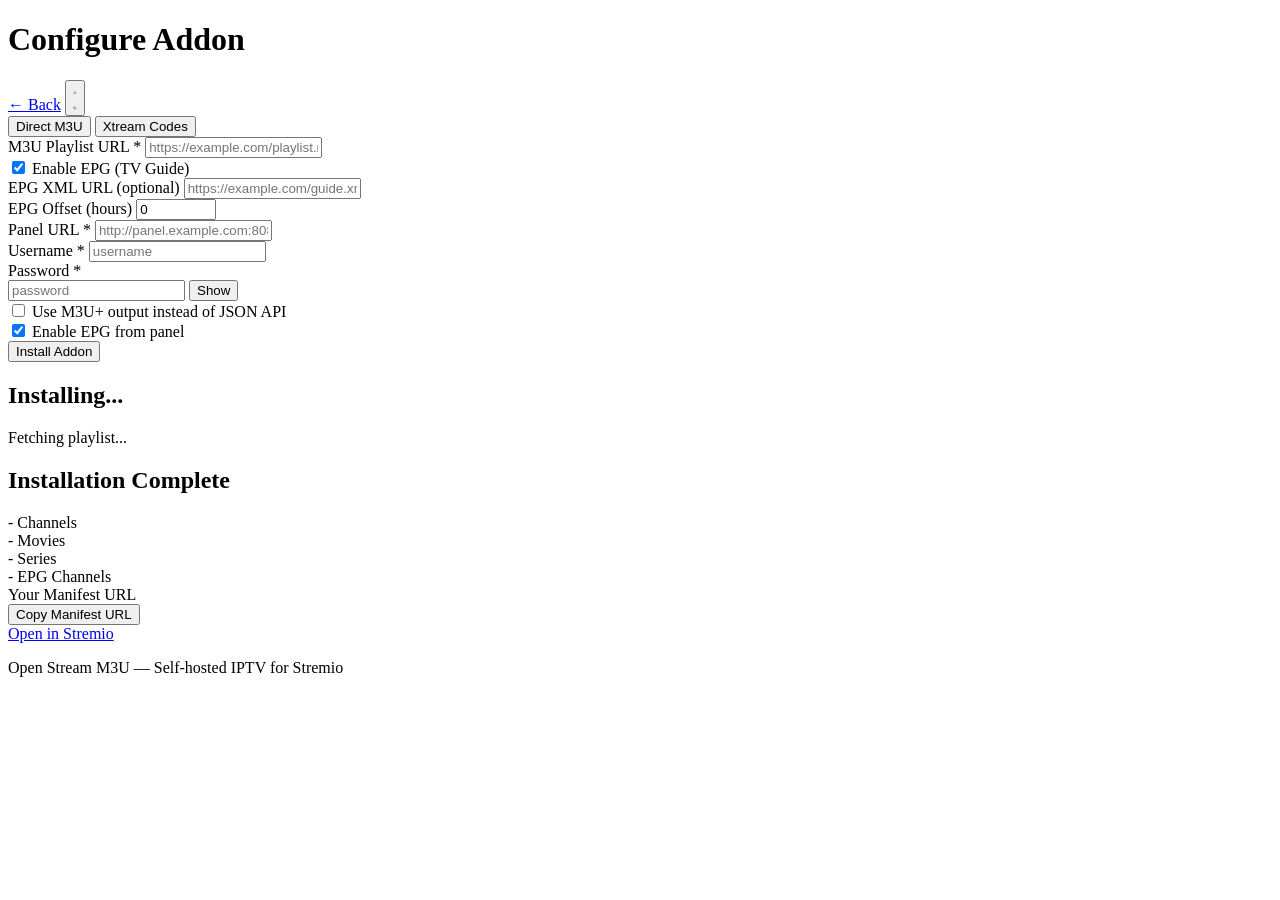
==== web/configure.html @ 38e1bb18 "Initial implementation: Go-based Stremio IPTV addon - Direct M3U and Xtream Codes API providers - XM" ====
<!DOCTYPE html>
<html lang="en">
<head>
    <meta charset="UTF-8">
    <meta name="viewport" content="width=device-width, initial-scale=1.0">
    <title>Configure - Open Stream M3U</title>
    <link rel="stylesheet" href="/css/style.css">
</head>
<body>
    <div class="container">
        <header>
            <h1>Configure Addon</h1>
            <a href="/" class="back-link">&larr; Back</a>
            <button id="themeToggle" class="icon-btn" aria-label="Toggle theme">
                <svg class="theme-icon light-icon" viewBox="0 0 24 24" fill="none" stroke="currentColor" stroke-width="2">
                    <circle cx="12" cy="12" r="5"/><path d="M12 1v2M12 21v2M4.22 4.22l1.42 1.42M18.36 18.36l1.42 1.42M1 12h2M21 12h2M4.22 19.78l1.42-1.42M18.36 5.64l1.42-1.42"/>
                </svg>
                <svg class="theme-icon dark-icon" viewBox="0 0 24 24" fill="none" stroke="currentColor" stroke-width="2">
                    <path d="M21 12.79A9 9 0 1 1 11.21 3 7 7 0 0 0 21 12.79z"/>
                </svg>
            </button>
        </header>

        <main>
            <div class="tabs">
                <button class="tab active" data-tab="direct">Direct M3U</button>
                <button class="tab" data-tab="xtream">Xtream Codes</button>
            </div>

            <form id="configForm" class="config-form" autocomplete="off">
                <div id="directTab" class="tab-content active">
                    <div class="form-group">
                        <label for="m3uUrl">M3U Playlist URL *</label>
                        <input type="url" id="m3uUrl" name="m3uUrl" placeholder="https://example.com/playlist.m3u">
                    </div>

                    <div class="form-group">
                        <label class="checkbox-label">
                            <input type="checkbox" id="enableEpg" name="enableEpg" checked>
                            <span>Enable EPG (TV Guide)</span>
                        </label>
                    </div>

                    <div class="form-group">
                        <label for="epgUrl">EPG XML URL (optional)</label>
                        <input type="url" id="epgUrl" name="epgUrl" placeholder="https://example.com/guide.xml">
                    </div>

                    <div class="form-group">
                        <label for="epgOffset">EPG Offset (hours)</label>
                        <input type="number" id="epgOffset" name="epgOffset" step="0.25" value="0" min="-12" max="12">
                    </div>
                </div>

                <div id="xtreamTab" class="tab-content">
                    <div class="form-group">
                        <label for="xtreamUrl">Panel URL *</label>
                        <input type="url" id="xtreamUrl" name="xtreamUrl" placeholder="http://panel.example.com:8080">
                    </div>

                    <div class="form-group">
                        <label for="xtreamUsername">Username *</label>
                        <input type="text" id="xtreamUsername" name="xtreamUsername" placeholder="username" autocomplete="off" data-lpignore="true">
                    </div>

                    <div class="form-group">
                        <label for="xtreamPassword">Password *</label>
                        <div class="password-wrapper">
                            <input type="text" id="xtreamPassword" name="xtreamPassword" placeholder="password" autocomplete="off" data-lpignore="true">
                            <button type="button" class="password-toggle" onclick="togglePasswordVisibility()">Show</button>
                        </div>
                    </div>

                    <div class="form-group">
                        <label class="checkbox-label">
                            <input type="checkbox" id="xtreamUseM3U" name="xtreamUseM3U">
                            <span>Use M3U+ output instead of JSON API</span>
                        </label>
                    </div>

                    <div class="form-group">
                        <label class="checkbox-label">
                            <input type="checkbox" id="xtreamEnableEpg" name="xtreamEnableEpg" checked>
                            <span>Enable EPG from panel</span>
                        </label>
                    </div>
                </div>

                <div class="form-actions">
                    <button type="submit" class="btn primary">Install Addon</button>
                </div>
            </form>

            <div id="progressOverlay" class="overlay hidden">
                <div class="overlay-content">
                    <h2>Installing...</h2>
                    <div class="progress-bar">
                        <div class="progress-fill" id="progressFill"></div>
                    </div>
                    <p id="progressText">Fetching playlist...</p>
                </div>
            </div>

            <div id="resultPanel" class="result-panel hidden">
                <h2>Installation Complete</h2>

                <div id="statsBox" class="stats-box">
                    <div class="stat-item">
                        <span class="stat-value" id="statChannels">-</span>
                        <span class="stat-label">Channels</span>
                    </div>
                    <div class="stat-item">
                        <span class="stat-value" id="statMovies">-</span>
                        <span class="stat-label">Movies</span>
                    </div>
                    <div class="stat-item">
                        <span class="stat-value" id="statSeries">-</span>
                        <span class="stat-label">Series</span>
                    </div>
                    <div class="stat-item">
                        <span class="stat-value" id="statEPG">-</span>
                        <span class="stat-label">EPG Channels</span>
                    </div>
                </div>
                
                <div class="form-group">
                    <label>Your Manifest URL</label>
                    <div class="code-block" id="manifestCodeBlock"></div>
                </div>

                <div class="form-group">
                    <button id="copyBtn" class="btn secondary">Copy Manifest URL</button>
                </div>

                <a id="stremioLink" class="btn primary" href="#">Open in Stremio</a>
            </div>
        </main>

        <footer>
            <p>Open Stream M3U &mdash; Self-hosted IPTV for Stremio</p>
        </footer>
    </div>

    <script>
        function togglePasswordVisibility() {
            var input = document.getElementById('xtreamPassword');
            var btn = document.querySelector('.password-toggle');
            if (input.type === 'text') {
                input.type = 'password';
                btn.textContent = 'Show';
            } else {
                input.type = 'text';
                btn.textContent = 'Hide';
            }
        }
    </script>
    <script src="/js/app.js"></script>
</body>
</html>
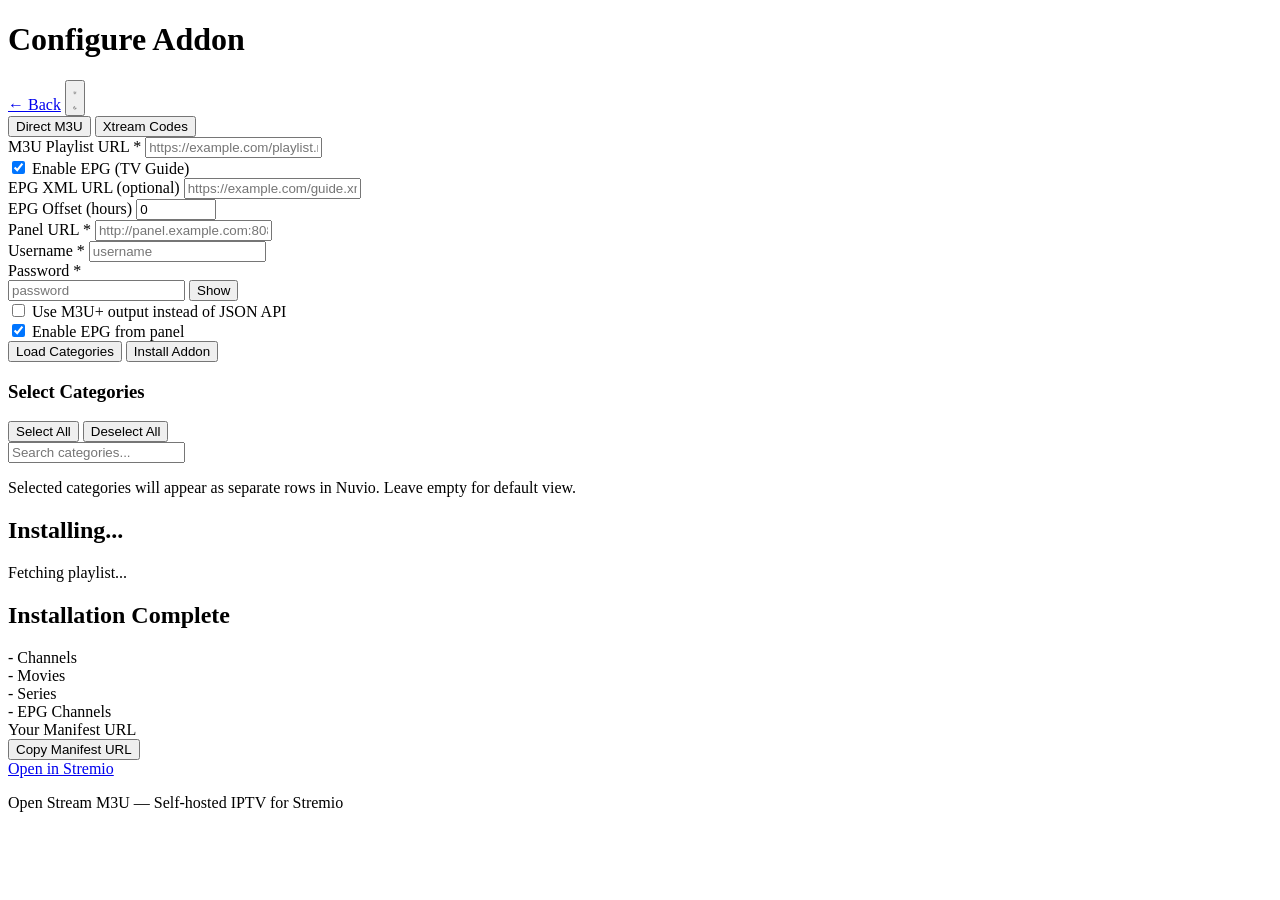
==== commit 54295599: "Add category selection for Nuvio/Stremio catalog rows - POST /api/groups endpoint returns unique gro" ====
--- a/web/configure.html
+++ b/web/configure.html
@@ -87,7 +87,21 @@
                 </div>
 
                 <div class="form-actions">
+                    <button type="button" id="loadGroupsBtn" class="btn secondary">Load Categories</button>
                     <button type="submit" class="btn primary">Install Addon</button>
+                </div>
+
+                <div id="groupSelector" class="group-selector hidden">
+                    <div class="group-selector-header">
+                        <h3>Select Categories <span id="selectedCount" class="selected-count"></span></h3>
+                        <div class="group-actions">
+                            <button type="button" id="selectAllBtn" class="btn-link">Select All</button>
+                            <button type="button" id="deselectAllBtn" class="btn-link">Deselect All</button>
+                        </div>
+                    </div>
+                    <input type="text" id="groupSearch" class="group-search" placeholder="Search categories...">
+                    <div id="groupList" class="group-list"></div>
+                    <p class="group-hint">Selected categories will appear as separate rows in Nuvio. Leave empty for default view.</p>
                 </div>
             </form>
 
@@ -121,8 +135,7 @@
                         <span class="stat-value" id="statEPG">-</span>
                         <span class="stat-label">EPG Channels</span>
                     </div>
-                </div>
-                
+                </div>                
                 <div class="form-group">
                     <label>Your Manifest URL</label>
                     <div class="code-block" id="manifestCodeBlock"></div>
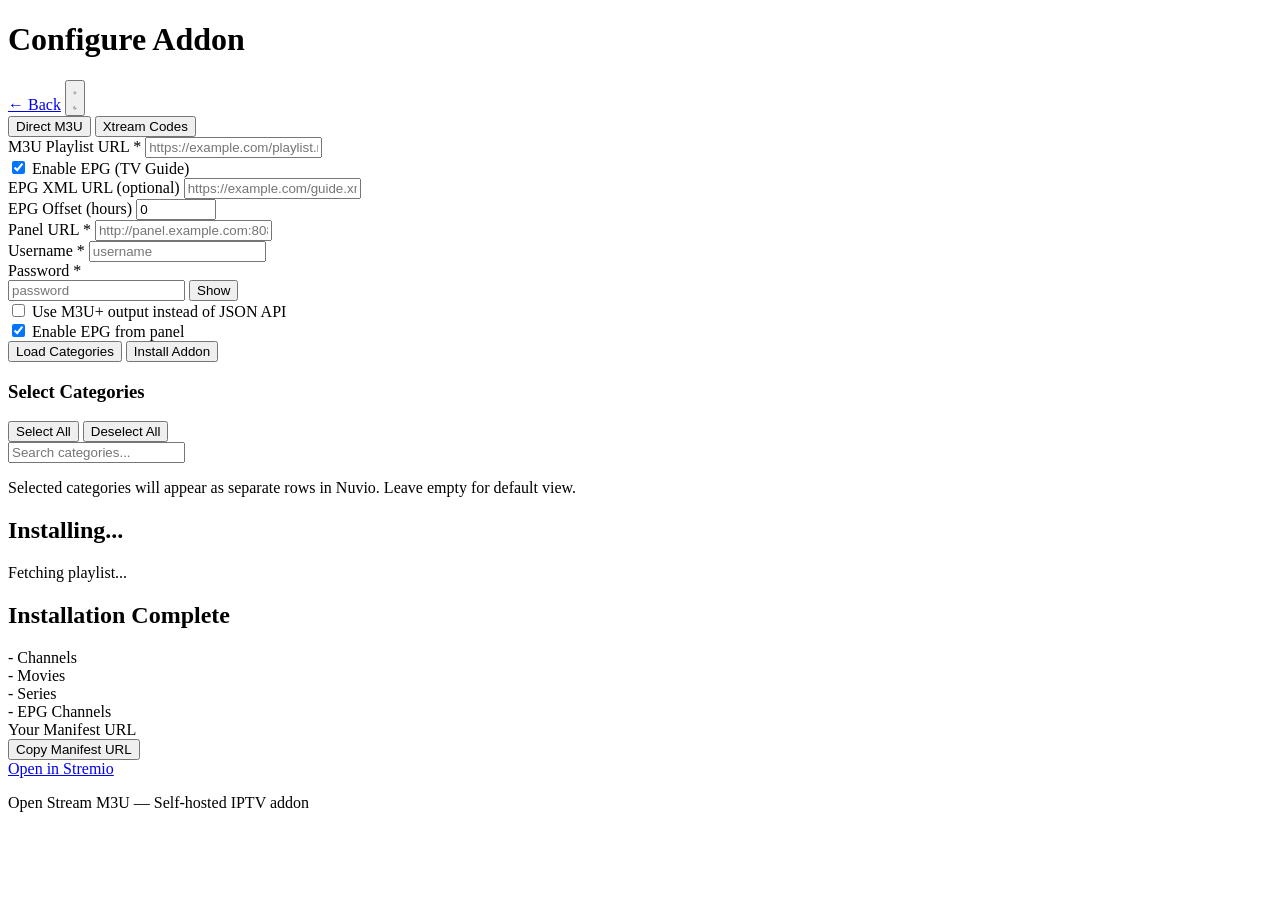
==== commit 08981628: "Remove Stremio branding to keep addon generic" ====
--- a/web/configure.html
+++ b/web/configure.html
@@ -150,7 +150,7 @@
         </main>
 
         <footer>
-            <p>Open Stream M3U &mdash; Self-hosted IPTV for Stremio</p>
+            <p>Open Stream M3U &mdash; Self-hosted IPTV addon</p>
         </footer>
     </div>
 
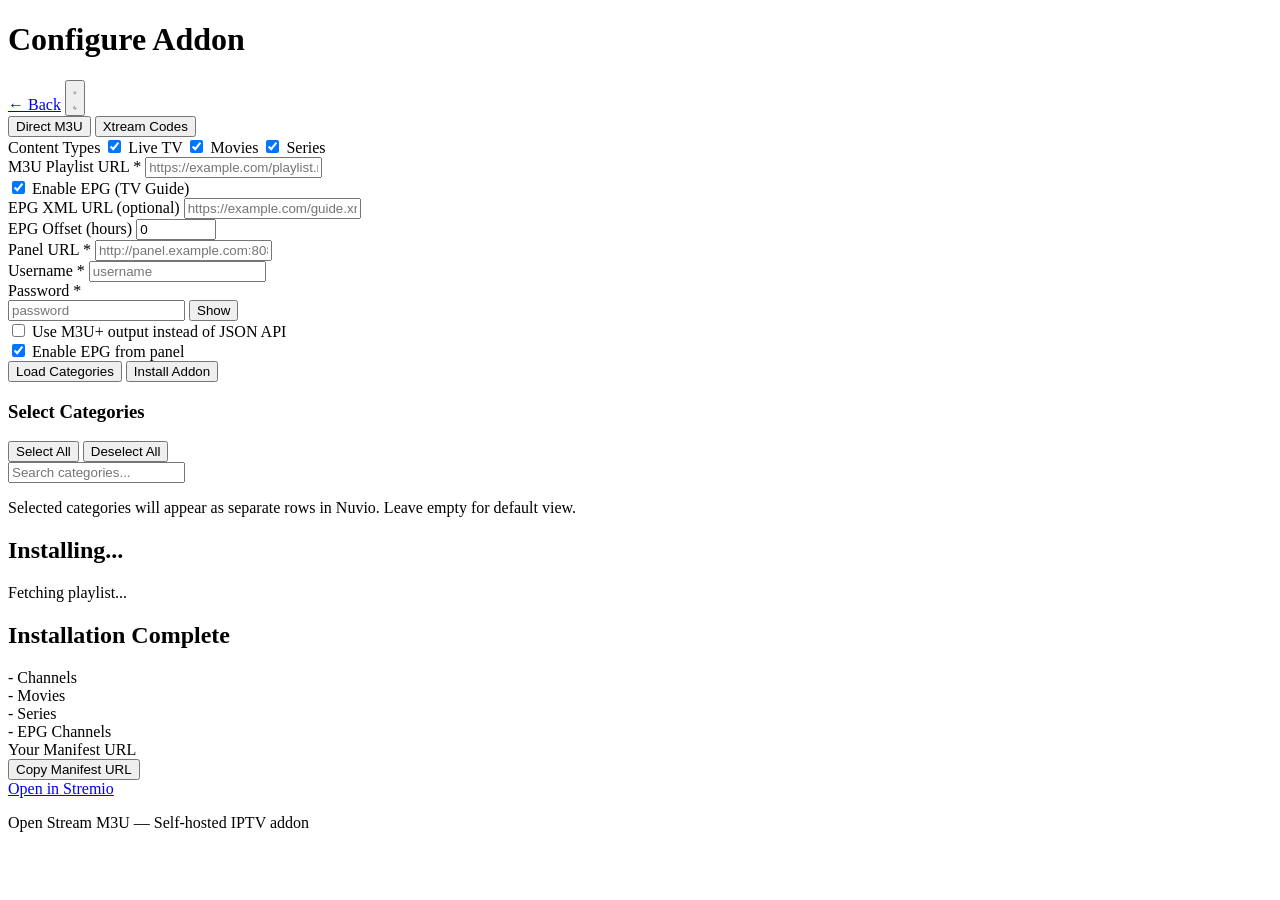
==== commit 77bf9dad: "Add content type toggles to configuration page" ====
--- a/web/configure.html
+++ b/web/configure.html
@@ -28,6 +28,22 @@
             </div>
 
             <form id="configForm" class="config-form" autocomplete="off">
+                <div class="form-group content-types">
+                    <label>Content Types</label>
+                    <label class="checkbox-label">
+                        <input type="checkbox" id="enableTv" name="enableTv" checked>
+                        <span>Live TV</span>
+                    </label>
+                    <label class="checkbox-label">
+                        <input type="checkbox" id="enableMovies" name="enableMovies" checked>
+                        <span>Movies</span>
+                    </label>
+                    <label class="checkbox-label">
+                        <input type="checkbox" id="enableSeries" name="enableSeries" checked>
+                        <span>Series</span>
+                    </label>
+                </div>
+
                 <div id="directTab" class="tab-content active">
                     <div class="form-group">
                         <label for="m3uUrl">M3U Playlist URL *</label>
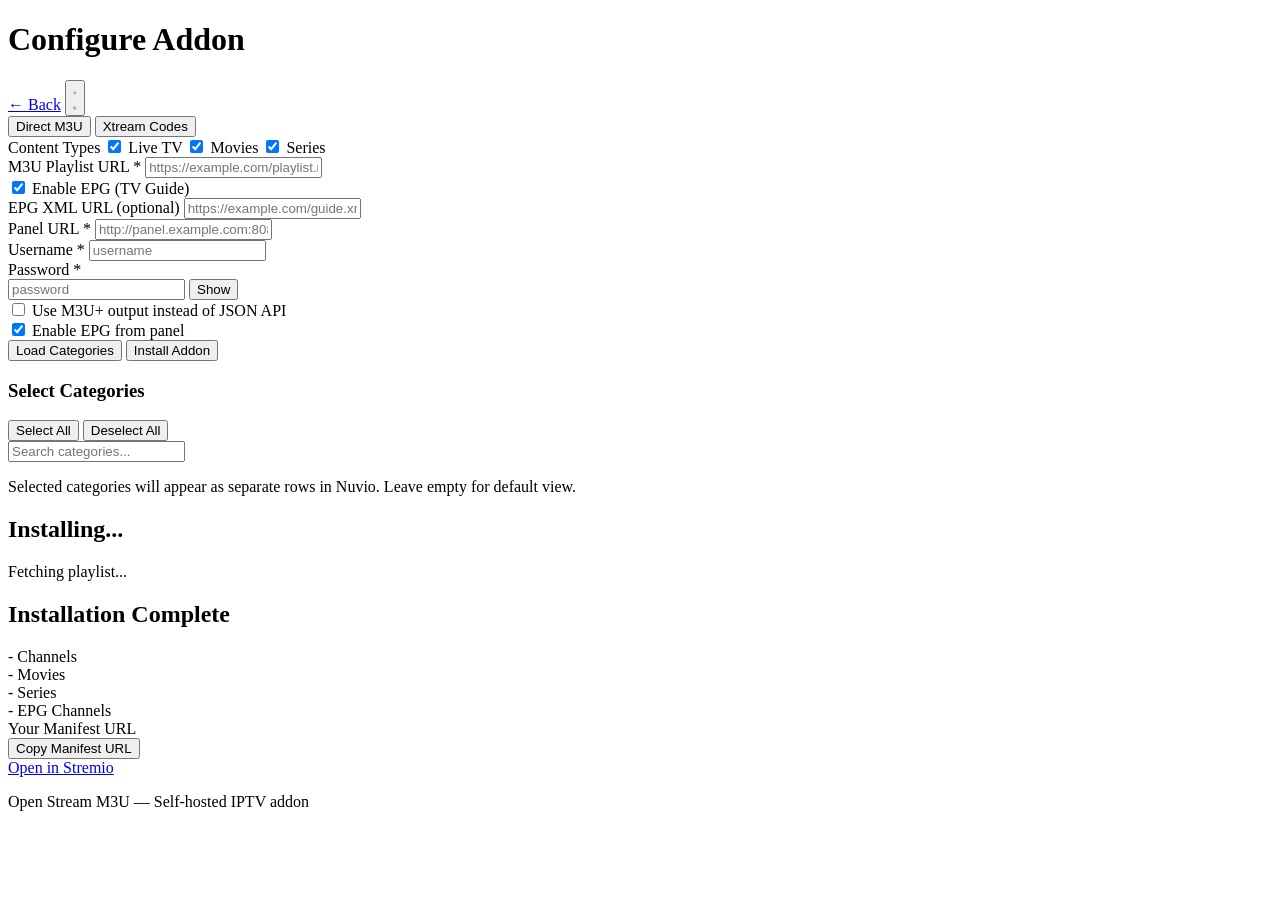
==== commit a6fc00a8: "Wire /api/encrypt into install flow, remove dead epgOffsetHours and xtream debug prints" ====
--- a/web/configure.html
+++ b/web/configure.html
@@ -4,6 +4,7 @@
     <meta charset="UTF-8">
     <meta name="viewport" content="width=device-width, initial-scale=1.0">
     <title>Configure - Open Stream M3U</title>
+    <link rel="stylesheet" href="/css/tokens.css">
     <link rel="stylesheet" href="/css/style.css">
 </head>
 <body>
@@ -62,11 +63,7 @@
                         <input type="url" id="epgUrl" name="epgUrl" placeholder="https://example.com/guide.xml">
                     </div>
 
-                    <div class="form-group">
-                        <label for="epgOffset">EPG Offset (hours)</label>
-                        <input type="number" id="epgOffset" name="epgOffset" step="0.25" value="0" min="-12" max="12">
                     </div>
-                </div>
 
                 <div id="xtreamTab" class="tab-content">
                     <div class="form-group">
